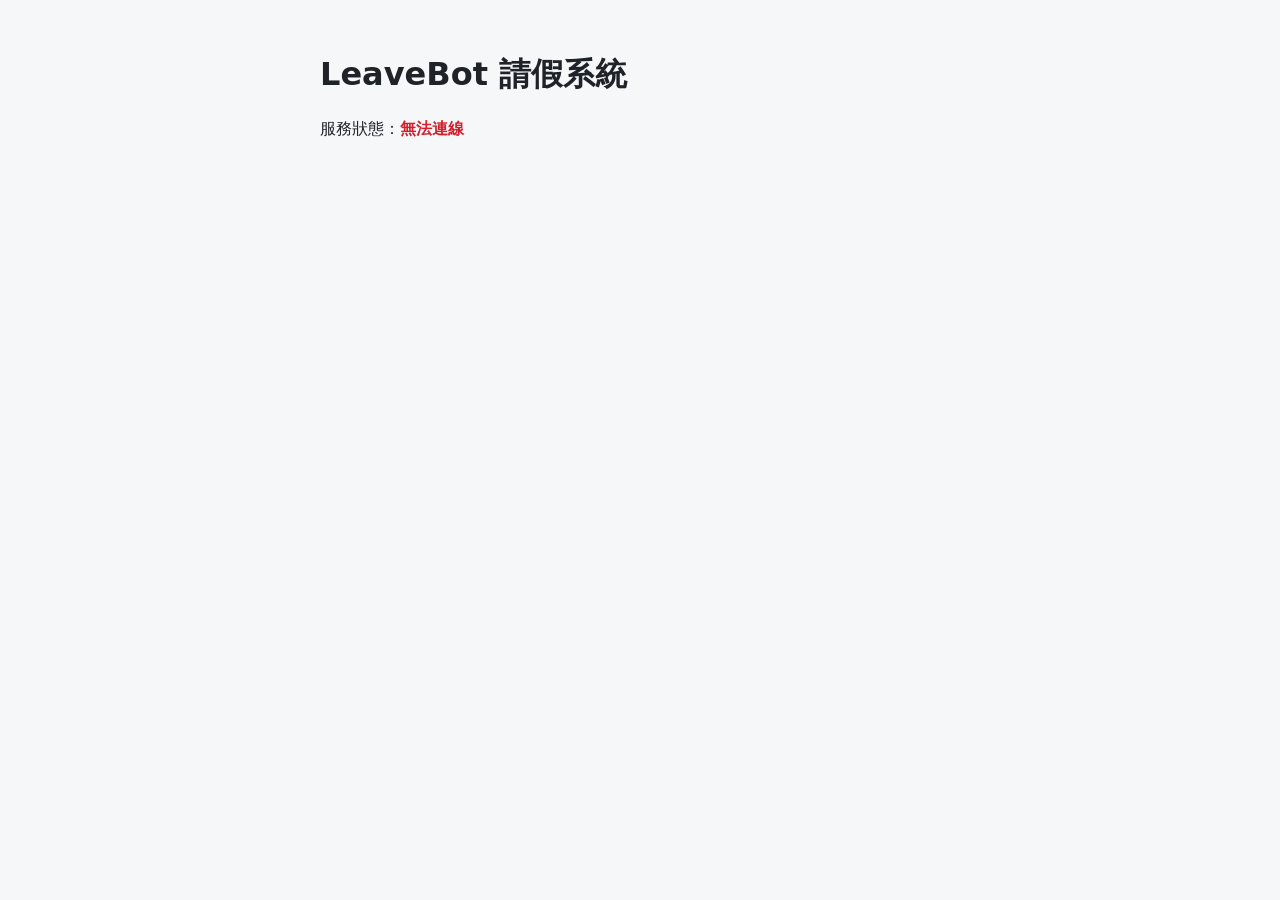
==== backend/app/static/index.html @ 8563f7a2 "D2：規格文件、000 骨架與 001 兩人並行工作計畫 - docs/01～06 規格、LESSONS；issues 000、001 - 000 骨架：FastAPI health、靜態首頁、hea" ====
<!DOCTYPE html>
<html lang="zh-Hant">
<head>
  <meta charset="utf-8">
  <meta name="viewport" content="width=device-width, initial-scale=1">
  <title>LeaveBot</title>
  <link rel="stylesheet" href="style.css">
</head>
<body>
  <main>
    <h1>LeaveBot 請假系統</h1>
    <p>服務狀態：<span id="health-status" class="status">檢查中…</span></p>
  </main>
  <script src="app.js"></script>
</body>
</html>
---- backend/app/static/style.css ----
body {
  font-family: system-ui, -apple-system, "PingFang TC", "Microsoft JhengHei", sans-serif;
  margin: 0;
  padding: 2rem;
  background: #f6f7f9;
  color: #1f2328;
}

main {
  max-width: 40rem;
  margin: 0 auto;
}

.status {
  font-weight: 600;
}

.status.ok {
  color: #1a7f37;
}

.status.error {
  color: #cf222e;
}
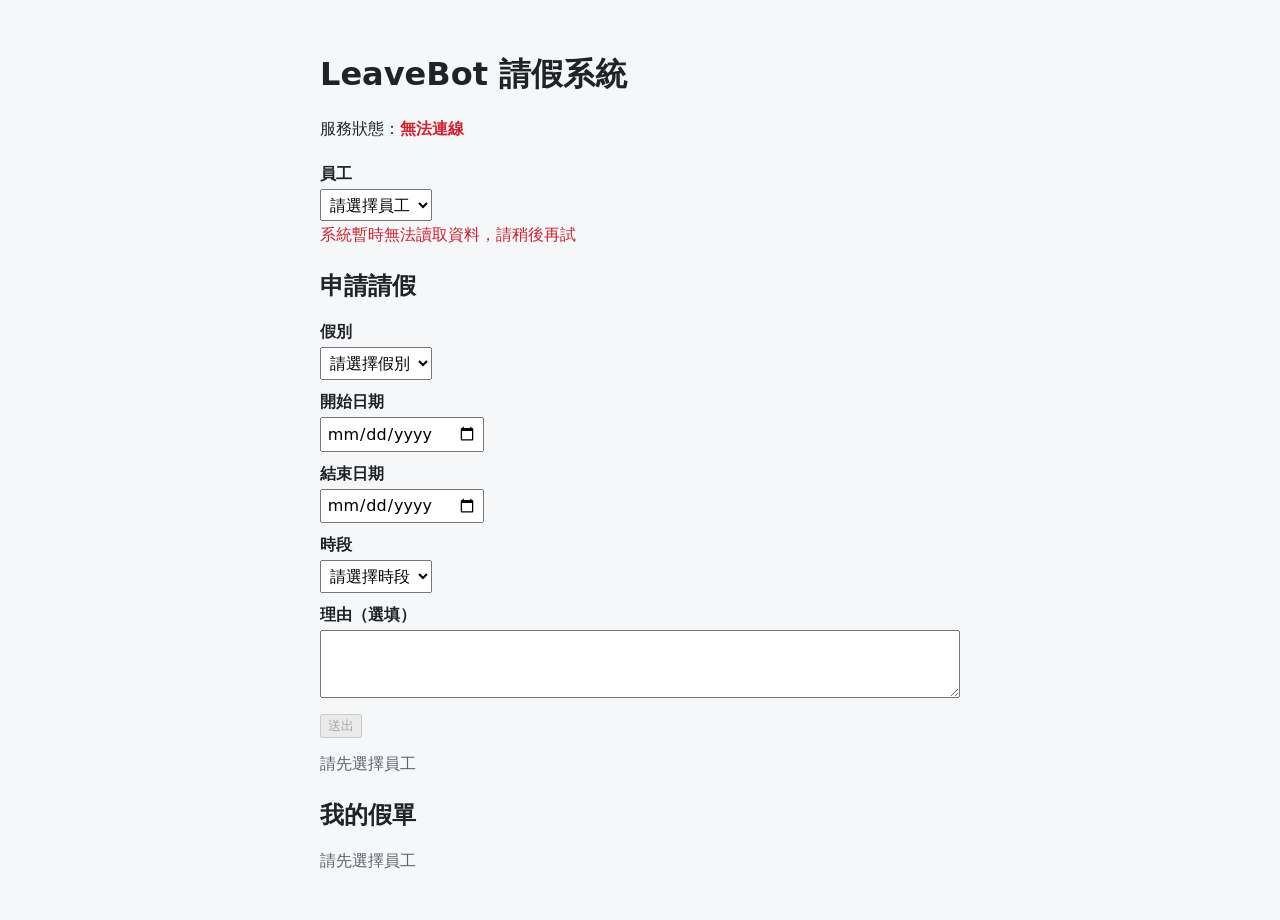
==== commit a200f30e: "001 送出假單：表單 → 後端驗證 → SQLite → 我的假單 - leave_rules：天數計算與全部驗證規則（TC-03～TC-08、TC-10） - db／api：SQLite 存取、P" ====
--- a/backend/app/static/index.html
+++ b/backend/app/static/index.html
@@ -10,6 +10,71 @@
   <main>
     <h1>LeaveBot 請假系統</h1>
     <p>服務狀態：<span id="health-status" class="status">檢查中…</span></p>
+
+    <section>
+      <label for="employee-select">員工</label>
+      <select id="employee-select">
+        <option value="">請選擇員工</option>
+      </select>
+      <p id="employee-error" class="message error" hidden></p>
+    </section>
+
+    <section>
+      <h2>申請請假</h2>
+      <form id="leave-form" novalidate>
+        <p id="form-message" class="message"></p>
+
+        <div class="field">
+          <label for="leave-type">假別</label>
+          <select id="leave-type" name="leave_type">
+            <option value="">請選擇假別</option>
+            <option value="annual">特休</option>
+            <option value="personal">事假</option>
+            <option value="sick">病假</option>
+          </select>
+          <p class="field-error" data-field="leave_type"></p>
+        </div>
+
+        <div class="field">
+          <label for="start-date">開始日期</label>
+          <input type="date" id="start-date" name="start_date">
+          <p class="field-error" data-field="start_date"></p>
+        </div>
+
+        <div class="field">
+          <label for="end-date">結束日期</label>
+          <input type="date" id="end-date" name="end_date">
+          <p class="field-error" data-field="end_date"></p>
+        </div>
+
+        <div class="field">
+          <label for="period">時段</label>
+          <select id="period" name="period">
+            <option value="">請選擇時段</option>
+            <option value="full_day">整天</option>
+            <option value="am">上午</option>
+            <option value="pm">下午</option>
+          </select>
+          <p class="field-error" data-field="period"></p>
+        </div>
+
+        <div class="field">
+          <label for="reason">理由（選填）</label>
+          <textarea id="reason" name="reason" rows="3"></textarea>
+          <p class="field-error" data-field="reason"></p>
+        </div>
+
+        <p class="field-error" data-field="employee_id"></p>
+        <button type="submit" id="submit-button" disabled>送出</button>
+        <p id="submit-hint" class="hint">請先選擇員工</p>
+      </form>
+    </section>
+
+    <section>
+      <h2>我的假單</h2>
+      <p id="leaves-message" class="hint">請先選擇員工</p>
+      <ul id="leaves-list"></ul>
+    </section>
   </main>
   <script src="app.js"></script>
 </body>
--- a/backend/app/static/style.css
+++ b/backend/app/static/style.css
@@ -22,3 +22,65 @@
 .status.error {
   color: #cf222e;
 }
+
+section {
+  margin-top: 1.5rem;
+}
+
+.field {
+  margin-bottom: 0.75rem;
+}
+
+label {
+  display: block;
+  font-weight: 600;
+  margin-bottom: 0.25rem;
+}
+
+select,
+input,
+textarea {
+  font: inherit;
+  padding: 0.3rem;
+}
+
+textarea {
+  width: 100%;
+  box-sizing: border-box;
+}
+
+.field-error,
+.message.error {
+  color: #cf222e;
+  margin: 0.25rem 0 0;
+}
+
+.field-error:empty {
+  display: none;
+}
+
+.hint {
+  color: #59636e;
+}
+
+#leaves-list {
+  list-style: none;
+  padding: 0;
+}
+
+.leave {
+  background: #fff;
+  border: 1px solid #d1d9e0;
+  border-radius: 6px;
+  padding: 0.5rem 0.75rem;
+  margin-bottom: 0.5rem;
+}
+
+.leave p {
+  margin: 0.25rem 0;
+}
+
+.reason {
+  color: #59636e;
+  white-space: pre-wrap;
+}
